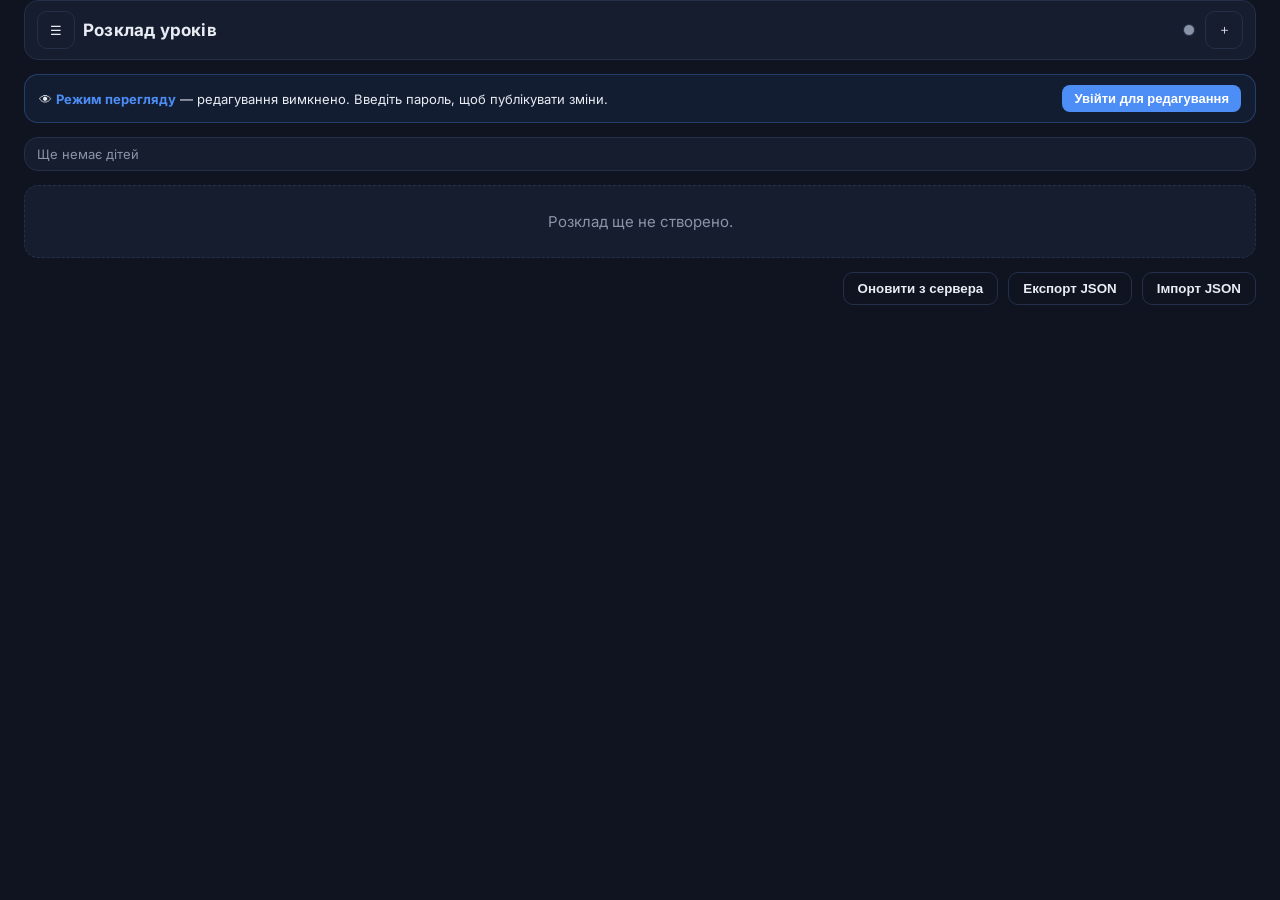
==== index.html @ 9f3f6ac2 "feat: add remote save functionality and editing mode with password protection - Updated index.html t" ====
<!DOCTYPE html>
<html lang="uk">
<head>
  <meta charset="utf-8">
  <meta name="viewport" content="width=device-width, initial-scale=1, viewport-fit=cover">
  <meta name="theme-color" content="#1f6feb">
  <title>Дитячий розклад</title>
  <link href="https://fonts.googleapis.com/css2?family=Inter:wght@400;600;700&display=swap" rel="stylesheet">
  <link rel="stylesheet" href="style.css">
</head>
<body>
  <div class="app">
    <header class="topbar">
      <div class="topbar__left">
        <button class="icon-btn" id="btn-menu" title="Меню" aria-label="Меню">☰</button>
        <h1 class="topbar__title">Розклад уроків</h1>
      </div>
      <div class="topbar__right">
        <span class="sync-indicator" id="sync-indicator" title="Стан даних"></span>
        <button class="icon-btn" id="btn-add-child" title="Додати дитину">＋</button>
      </div>
    </header>

    <nav class="child-tabs" id="child-tabs" aria-label="Діти"></nav>
    <div class="toolbar" id="toolbar"></div>
    <main class="content" id="content"></main>

    <div class="footer-actions">
      <button class="btn primary" id="btn-save-remote" hidden>💾 Зберегти на сервер</button>
      <button class="btn ghost" id="btn-reload-remote">Оновити з сервера</button>
      <button class="btn ghost" id="btn-export">Експорт JSON</button>
      <button class="btn ghost" id="btn-import">Імпорт JSON</button>
      <input type="file" id="import-file" accept=".json,application/json" hidden>
    </div>
  </div>

  <div class="scrim" id="scrim" hidden></div>
  <aside class="sidebar" id="sidebar" aria-label="Меню" hidden>
    <button class="icon-btn sidebar__close" id="btn-sidebar-close">✕</button>
    <nav class="sidebar__nav" id="sidebar-nav"></nav>
  </aside>

  <!-- Налаштування редагування -->
  <div class="modal" id="modal-settings" hidden>
    <div class="modal__card">
      <h2>Режим редагування</h2>
      <p class="muted">Введіть пароль редагування, щоб публікувати зміни на сервер. Без пароля доступний лише перегляд.</p>
      <div class="field">
        <label>Пароль редагування</label>
        <input type="password" id="set-password" placeholder="••••••••" autocomplete="off">
      </div>
      <div class="row">
        <button class="btn primary" id="btn-save-settings">Увімкнути редагування</button>
        <button class="btn ghost" id="btn-logout">Вимкнути</button>
      </div>
      <p class="status" id="settings-status"></p>
      <p class="muted small">Пароль зберігається лише у вашому браузері (localStorage) і надсилається на API лише при збереженні.</p>
    </div>
  </div>

  <!-- Додавання дитини -->
  <div class="modal" id="modal-child" hidden>
    <div class="modal__card">
      <h2 id="modal-child-title">Нова дитина</h2>
      <div class="field"><label>Ім'я</label><input type="text" id="child-name" placeholder="Наприклад: Софія"></div>
      <div class="field"><label>Клас</label><input type="text" id="child-class" placeholder="Наприклад: 5-А"></div>
      <div class="field"><label>Колір</label><input type="color" id="child-color" value="#4c8df6"></div>
      <div class="row">
        <button class="btn primary" id="btn-save-child">Зберегти</button>
        <button class="btn ghost" id="btn-cancel-child">Скасувати</button>
      </div>
    </div>
  </div>

  <!-- Редагування клітинки розкладу -->
  <div class="modal" id="modal-cell" hidden>
    <div class="modal__card">
      <h2 id="cell-title">Урок</h2>
      <div class="field">
        <label>Предмет / заняття</label>
        <input type="text" id="cell-subject" placeholder="Наприклад: Англійська мова" list="subjects-datalist" autocomplete="off">
        <datalist id="subjects-datalist"></datalist>
      </div>
      <div class="field">
        <label>Вчитель / кабінет (необов'язково)</label>
        <input type="text" id="cell-room" placeholder="Наприклад: Гриценко О.В. к. 203">
      </div>
      <div class="field">
        <label>Колір предмета (застосується до всіх уроків цього предмета)</label>
        <div class="color-palette" id="cell-palette"></div>
        <div class="custom-color-row">
          <input type="color" id="cell-color" value="#ffcf44">
          <span class="muted small">Обрати власний колір</span>
        </div>
      </div>
      <div class="row">
        <button class="btn primary" id="btn-save-cell">Зберегти</button>
        <button class="btn danger" id="btn-clear-cell">Видалити</button>
        <button class="btn ghost" id="btn-cancel-cell">Закрити</button>
      </div>
    </div>
  </div>

  <!-- Редагування дзвінків -->
  <div class="modal" id="modal-slots" hidden>
    <div class="modal__card modal__card--wide">
      <h2 id="slot-title">Розклад дзвінків</h2>
      <p class="muted">8 уроків + 2 додаткові заняття (гурток / тренування) на кожен день — усього 10 рядків.</p>
      <h3 class="slots-subtitle">Уроки 1–8</h3>
      <div class="slots-list" id="slot-lessons-list"></div>
      <h3 class="slots-subtitle">Додаткові заняття (довільний час)</h3>
      <div class="slots-list" id="slot-extras-list"></div>
      <div class="row" style="margin-top:10px">
        <button class="btn primary" id="btn-save-slots">Зберегти</button>
        <button class="btn ghost" id="btn-cancel-slots">Скасувати</button>
      </div>
    </div>
  </div>

  <!-- Редагування завдань / контрольних -->
  <div class="modal" id="modal-item" hidden>
    <div class="modal__card">
      <h2 id="item-title">Запис</h2>
      <div class="item-form">
        <input type="text" id="item-subject" placeholder="Предмет">
        <input type="text" id="item-text" placeholder="Опис (завдання / тема)">
        <div class="row">
          <input type="date" id="item-date" style="flex:1">
          <input type="text" id="item-extra" style="flex:1">
        </div>
        <span class="muted small" id="item-extra-label"></span>
        <div class="btn-row">
          <button class="btn primary" id="btn-save-item">Зберегти</button>
          <button class="btn danger" id="btn-delete-item">Видалити</button>
          <button class="btn ghost" id="btn-cancel-item">Скасувати</button>
        </div>
      </div>
    </div>
  </div>

  <!-- Підтвердження -->
  <div class="modal" id="modal-confirm" hidden>
    <div class="modal__card">
      <h2>Підтвердження</h2>
      <p class="muted" id="confirm-msg"></p>
      <div class="row">
        <button class="btn danger" id="btn-confirm-ok">ОК</button>
        <button class="btn ghost" id="btn-confirm-no">Скасувати</button>
      </div>
    </div>
  </div>

  <script src="app.js"></script>
</body>
</html>
---- style.css ----
/* ===== Family School Web – стилі ===== */
:root{
  --bg:#0f1420;--panel:#161d2e;--panel2:#1d2640;--text:#e8ecf3;--muted:#8a94a8;
  --line:#24304a;--accent:#4c8df6;--ok:#2fbf71;--warn:#e6a23c;--err:#e5484d;
  --radius:14px;--shadow:0 8px 24px rgba(0,0,0,.5);
}
[hidden]{display:none !important}

*{box-sizing:border-box}
html,body{margin:0;height:100%}
body{background:var(--bg);color:var(--text);font-family:'Inter',system-ui,sans-serif;font-size:15px;-webkit-tap-highlight-color:transparent}
.app{max-width:1280px;margin:0 auto;padding:0 12px 26px;display:flex;flex-direction:column;gap:14px}

.topbar{position:sticky;top:0;z-index:40;display:flex;align-items:center;gap:10px;background:var(--panel);border:1px solid var(--line);border-radius:var(--radius);padding:10px 12px}
.topbar__left{display:flex;align-items:center;gap:8px}
.topbar__title{font-size:17px;font-weight:700;margin:0;letter-spacing:.2px}
.topbar__right{display:flex;align-items:center;gap:10px;margin-left:auto}
.icon-btn{width:38px;height:38px;border-radius:10px;background:transparent;border:1px solid var(--line);color:var(--text);cursor:pointer;display:inline-flex;align-items:center;justify-content:center}
.icon-btn:hover{background:var(--panel2)}

.sync-indicator{width:12px;height:12px;border-radius:50%;background:var(--muted);cursor:help}
.sync-indicator.sync-ok{background:var(--ok);box-shadow:0 0 0 3px rgba(47,191,113,.25)}
.sync-indicator.sync-off{background:var(--muted)}
.sync-indicator.sync-err{background:var(--err);box-shadow:0 0 0 3px rgba(229,72,77,.25)}
.sync-indicator.sync-busy{background:var(--warn)}
.sync-indicator.sync-local{background:var(--accent);box-shadow:0 0 0 3px rgba(76,141,246,.25);animation:pulse-local 1.6s ease-in-out infinite}
.sync-indicator.sync-readonly{background:var(--muted);border:1px solid var(--line)}
@keyframes pulse-local{
  0%,100%{box-shadow:0 0 0 3px rgba(76,141,246,.25)}
  50%{box-shadow:0 0 0 6px rgba(76,141,246,.15)}
}

.child-tabs{display:flex;flex-wrap:wrap;gap:8px;background:var(--panel);border:1px solid var(--line);border-radius:var(--radius);padding:8px 12px}
.child-tab{display:inline-flex;align-items:center;gap:7px;padding:7px 12px;border-radius:20px;border:1px solid var(--line);background:transparent;color:var(--text);cursor:pointer;font-weight:600}
.child-tab.active{background:var(--panel2);border-color:var(--accent)}
.child-tab .dot{width:10px;height:10px;border-radius:50%;background:currentColor}
.child-tab .x{font-size:13px;color:var(--muted);margin-left:2px;line-height:1}
.child-tab .x:hover{color:var(--err)}

.toolbar{display:flex;flex-wrap:wrap;align-items:center;gap:8px;background:var(--panel);border:1px solid var(--line);border-radius:var(--radius);padding:8px 12px}
.tool-btn{border:1px solid var(--line);background:transparent;color:var(--accent);border-radius:10px;padding:6px 10px;cursor:pointer;font-size:13px}
.tool-btn:disabled{opacity:.4;cursor:not-allowed}

/* Банер режиму «тільки перегляд» */
.readonly-banner{display:flex;align-items:center;justify-content:space-between;gap:10px;background:rgba(76,141,246,.08);border:1px solid rgba(76,141,246,.3);border-radius:var(--radius);padding:10px 14px;font-size:13px;color:var(--text)}
.readonly-banner .ro-text{flex:1}
.readonly-banner .ro-text b{color:var(--accent)}
.readonly-banner button{background:var(--accent);color:#fff;border:none;border-radius:8px;padding:6px 12px;cursor:pointer;font-weight:600;font-size:13px}

.sched-table-wrapper{overflow-x:auto;background:var(--panel);border:1px solid var(--line);border-radius:var(--radius);padding:10px}
.sched-table{width:100%;min-width:860px;border-collapse:separate;border-spacing:5px}
.sched-table th{background:var(--panel2);border:1px solid var(--line);border-radius:8px;padding:8px 6px;text-align:center;font-size:12px;font-weight:700;color:var(--text);letter-spacing:.3px}
.sched-table th.time-col-header{width:110px;text-align:center;color:var(--muted);text-transform:uppercase;font-size:11px}
.sched-table td{vertical-align:stretch;padding:0}
.sched-table td.time-cell{background:var(--panel2);border:1px solid var(--line);border-radius:8px;padding:8px;text-align:center;font-size:12px;color:var(--text);font-weight:600;line-height:1.3;white-space:nowrap}
.sched-table td.time-cell .slot-num{font-weight:700;margin-right:4px}
.sched-table td.time-cell .slot-hours{color:var(--muted);font-size:11px;display:block}

.lesson-card{display:flex;flex-direction:column;justify-content:center;min-height:56px;height:100%;width:100%;padding:7px 10px;border-radius:8px;border:1px solid rgba(0,0,0,0.15);cursor:grab;user-select:none;text-align:left;position:relative;transition:transform .12s ease,box-shadow .12s ease,opacity .15s ease}
.lesson-card:hover{filter:brightness(1.06);box-shadow:0 3px 10px rgba(0,0,0,0.25)}
.lesson-card:active{cursor:grabbing}
.lesson-card.dragging{opacity:0.35;cursor:grabbing;transform:scale(0.97)}
.lesson-card.readonly{cursor:default}
.lesson-subject{font-size:13px;font-weight:700;line-height:1.2;color:#111;margin-bottom:2px;overflow:hidden;text-overflow:ellipsis;display:-webkit-box;-webkit-line-clamp:2;-webkit-box-orient:vertical}
.lesson-room{font-size:11px;font-weight:600;line-height:1.15;color:#222;opacity:.85;overflow:hidden;text-overflow:ellipsis;white-space:nowrap}

.lesson-empty{display:flex;align-items:center;justify-content:center;min-height:56px;height:100%;width:100%;border-radius:8px;border:1px dashed var(--line);background:transparent;color:var(--muted);cursor:pointer;font-size:11px;font-weight:700;text-transform:uppercase;letter-spacing:.3px;transition:background .15s ease,border-color .15s ease}
.lesson-empty:hover{background:var(--panel2);border-color:var(--accent);color:var(--text)}
.lesson-empty.readonly{cursor:default;opacity:.5}
.lesson-empty.readonly:hover{background:transparent;border-color:var(--line);color:var(--muted)}

.cell-slot{height:100%;min-height:56px;border-radius:8px;position:relative}
.cell-slot.drag-over{outline:2px dashed var(--accent);outline-offset:-2px;background:rgba(76,141,246,0.15);border-radius:8px}

.color-palette{display:flex;flex-wrap:wrap;gap:8px;margin-bottom:8px}
.color-swatch{width:28px;height:28px;border-radius:7px;border:2px solid transparent;cursor:pointer;transition:transform .12s ease}
.color-swatch:hover{transform:scale(1.15)}
.color-swatch.active{border-color:#fff;box-shadow:0 0 0 2px var(--accent)}
.custom-color-row{display:flex;align-items:center;gap:8px}
.custom-color-row input[type="color"]{width:36px;height:30px;padding:0;border:1px solid var(--line);border-radius:6px;background:none;cursor:pointer}

.card{background:var(--panel);border:1px solid var(--line);border-radius:var(--radius);padding:14px}
.card h3{margin:0 0 10px;font-size:14px;color:var(--muted);text-transform:uppercase;letter-spacing:.4px}
.item-form{display:flex;flex-direction:column;gap:8px}
.item-form input{border:1px solid var(--line);background:var(--panel2);color:var(--text);border-radius:9px;padding:8px 10px;font-size:15px}
.item-form input::placeholder{color:var(--muted)}

.btn{border:1px solid var(--line);background:var(--panel2);color:var(--text);border-radius:10px;padding:8px 14px;cursor:pointer;font-weight:600}
.btn:disabled{opacity:.5;cursor:not-allowed}
.btn.primary{background:var(--accent);color:#fff;border-color:transparent}
.btn.primary.pending{background:var(--warn);animation:pulse-btn 1.4s ease-in-out infinite}
@keyframes pulse-btn{
  0%,100%{filter:brightness(1)}
  50%{filter:brightness(1.15)}
}
.btn.danger{background:transparent;color:var(--err);border-color:var(--err)}
.btn.ghost{background:transparent;color:var(--text)}
.row{display:flex;gap:10px;flex-wrap:wrap}
.btn-row{display:flex;gap:10px;flex-wrap:wrap;margin-top:6px}
.field{display:flex;flex-direction:column;gap:5px;margin-bottom:10px}
.field label{font-size:12px;color:var(--muted)}
.field input{border:1px solid var(--line);background:var(--panel2);color:var(--text);border-radius:9px;padding:9px 11px;font-size:15px}
.muted{color:var(--muted);font-size:13px}
.small{font-size:11px}
.status{font-size:13px;margin-top:8px}
.status.ok{color:var(--ok)}
.status.err{color:var(--err)}
h2{font-size:18px;margin:0 0 12px;font-weight:700}

.footer-actions{display:flex;gap:10px;justify-content:flex-end;flex-wrap:wrap}

.scrim{position:fixed;inset:0;background:rgba(0,0,0,.45);z-index:50}
.sidebar{position:fixed;top:0;left:0;bottom:0;width:280px;max-width:85%;background:var(--panel);z-index:60;transform:translateX(-100%);transition:transform .22s ease;overflow:auto}
.sidebar.open{transform:none}
.sidebar__close{position:absolute;top:12px;right:12px}
.sidebar__nav{display:flex;flex-direction:column;gap:4px;padding:60px 14px 22px}
.side-link{padding:11px 14px;border-radius:10px;border:1px solid var(--line);background:transparent;color:var(--text);cursor:pointer;text-align:left;font-size:15px}
.side-link:hover{background:var(--panel2)}

.modal{position:fixed;inset:0;background:rgba(0,0,0,.55);z-index:70;display:flex;align-items:center;justify-content:center;padding:16px}
.modal__card{width:min(480px,92vw);background:var(--panel);border:1px solid var(--line);border-radius:var(--radius);box-shadow:var(--shadow);padding:18px;max-height:90vh;overflow:auto}
.modal__card--wide{width:min(580px,96vw)}
.modal__card code{background:var(--panel2);border:1px solid var(--line);border-radius:5px;padding:1px 6px;font-size:13px;font-family:ui-monospace,SFMono-Regular,Menlo,monospace}

.empty{background:var(--panel);border:1px dashed var(--line);border-radius:var(--radius);padding:26px;color:var(--muted);text-align:center}

.list{display:flex;flex-direction:column;gap:8px}
.list-item{display:flex;align-items:center;gap:10px;background:var(--panel2);border:1px solid var(--line);border-radius:10px;padding:9px 12px}
.list-item .bar{width:4px;align-self:stretch;background:currentColor;border-radius:2px}
.list-item .txt{flex:1}
.list-item .meta{color:var(--muted);font-size:12px}
.add-btn{width:100%;padding:9px;border:1px dashed var(--line);background:transparent;color:var(--accent);border-radius:10px;cursor:pointer;margin-top:6px}

.slots-subtitle{font-size:13px;text-transform:uppercase;letter-spacing:.4px;color:var(--muted);margin:14px 0 8px}
.slots-list{display:flex;flex-direction:column;gap:6px;margin-bottom:12px}
.slot-row{display:flex;align-items:center;gap:8px;background:var(--panel2);border:1px solid var(--line);border-radius:8px;padding:6px 10px}
.slot-row.extra{border-color:rgba(230,162,60,0.35);background:rgba(230,162,60,0.06)}
.slot-row-num{font-weight:700;font-size:12px;color:var(--muted);width:24px;text-align:center}
.slot-row.extra .slot-row-num{color:var(--warn)}
.slot-row input[type="time"]{background:var(--panel);border:1px solid var(--line);color:var(--text);border-radius:6px;padding:5px 8px;font-size:13px;font-family:inherit}
.slot-row input[type="text"].slot-label{flex:1;background:var(--panel);border:1px solid var(--line);color:var(--text);border-radius:6px;padding:5px 8px;font-size:13px;font-family:inherit;min-width:110px}
.slot-dash{color:var(--muted);font-weight:600}

.sched-table tr.extra-row td{padding-top:2px}
.sched-table tr.extra-row .time-cell{background:rgba(230,162,60,0.08);border-color:rgba(230,162,60,0.25)}
.sched-table tr.extra-row .time-cell .slot-num{color:var(--warn)}
.sched-table tr.extra-row .time-cell .slot-kind{display:block;font-size:10px;text-transform:uppercase;letter-spacing:.3px;color:var(--warn);font-weight:700;margin:1px 0}
.sched-table td.time-cell .slot-kind{display:block;font-size:10px;text-transform:uppercase;letter-spacing:.3px;color:var(--muted);font-weight:600;margin:1px 0}
.sched-table tr.extra-row .lesson-empty.extra-add{border-color:rgba(230,162,60,0.3);color:rgba(230,162,60,0.85);background:rgba(230,162,60,0.03)}
.sched-table tr.extra-row .lesson-empty.extra-add:hover{background:rgba(230,162,60,0.12);border-color:var(--warn);color:#fff}
.sched-table tr.extra-row .lesson-card.extra-card{border:1.5px solid rgba(230,162,60,0.5);box-shadow:0 3px 8px rgba(230,162,60,0.15)}

/* Тост про статус збереження */
.toast{position:fixed;bottom:16px;left:50%;transform:translateX(-50%);background:var(--panel);border:1px solid var(--line);border-radius:12px;padding:10px 16px;box-shadow:var(--shadow);z-index:80;font-size:14px;display:flex;align-items:center;gap:10px;max-width:90vw}
.toast.toast-ok{border-color:var(--ok);color:var(--ok)}
.toast.toast-err{border-color:var(--err);color:var(--err)}
.toast.toast-info{border-color:var(--accent);color:var(--text)}

@media (min-width:860px){
  .app{padding:0 24px 30px}
}
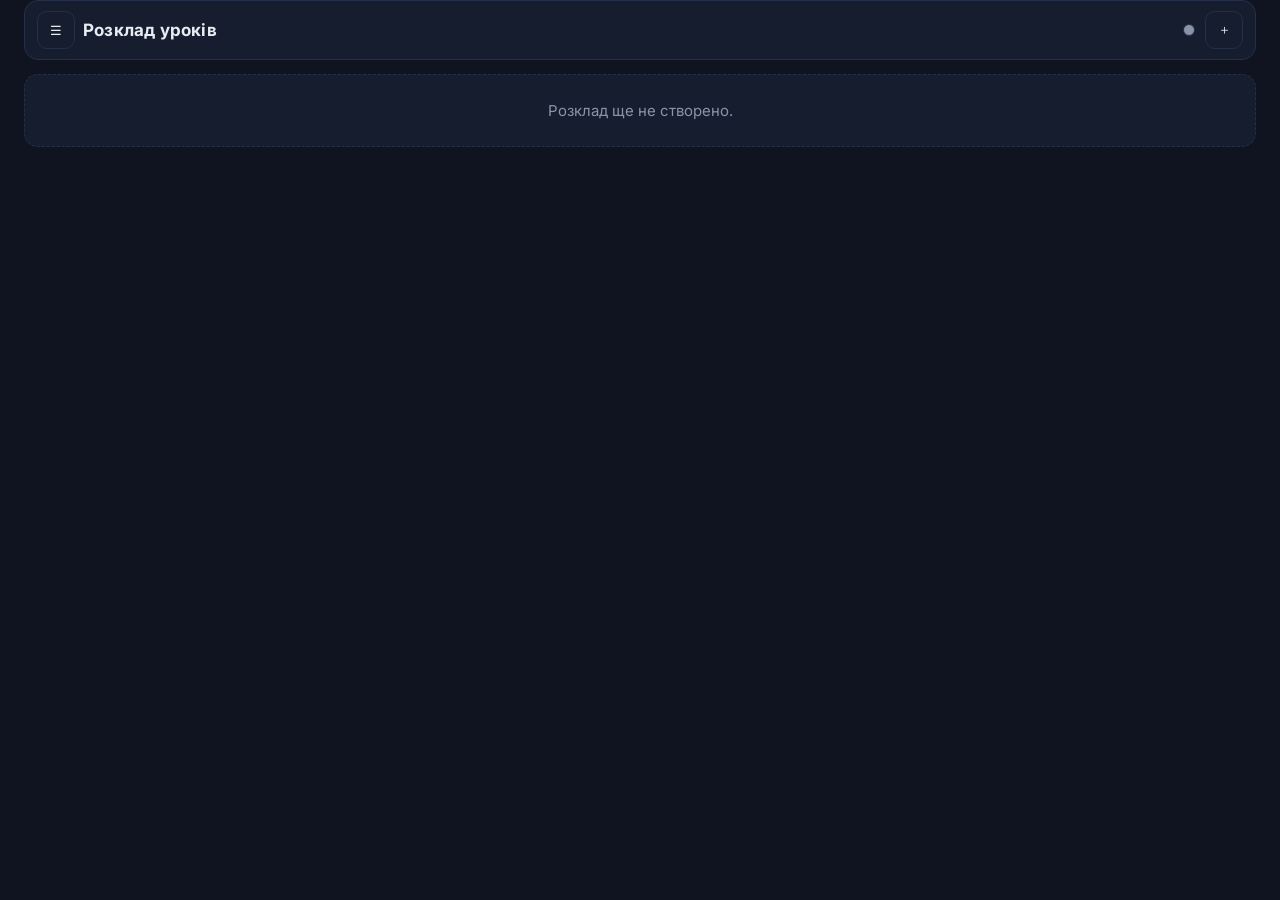
==== commit de22417c: "feat: refactor topbar layout and remove unused elements for improved UI" ====
--- a/index.html
+++ b/index.html
@@ -15,21 +15,19 @@
         <button class="icon-btn" id="btn-menu" title="Меню" aria-label="Меню">☰</button>
         <h1 class="topbar__title">Розклад уроків</h1>
       </div>
+      <nav class="topbar__children" id="topbar-children" aria-label="Діти"></nav>
+      <div class="topbar__tools" id="topbar-tools"></div>
       <div class="topbar__right">
         <span class="sync-indicator" id="sync-indicator" title="Стан даних"></span>
         <button class="icon-btn" id="btn-add-child" title="Додати дитину">＋</button>
       </div>
     </header>
 
-    <nav class="child-tabs" id="child-tabs" aria-label="Діти"></nav>
-    <div class="toolbar" id="toolbar"></div>
     <main class="content" id="content"></main>
 
     <div class="footer-actions">
       <button class="btn primary" id="btn-save-remote" hidden>💾 Зберегти на сервер</button>
-      <button class="btn ghost" id="btn-reload-remote">Оновити з сервера</button>
-      <button class="btn ghost" id="btn-export">Експорт JSON</button>
-      <button class="btn ghost" id="btn-import">Імпорт JSON</button>
+      <button class="btn ghost" id="btn-logout-footer" hidden>🔒 Вийти з режиму редагування</button>
       <input type="file" id="import-file" accept=".json,application/json" hidden>
     </div>
   </div>
@@ -76,15 +74,34 @@
   <div class="modal" id="modal-cell" hidden>
     <div class="modal__card">
       <h2 id="cell-title">Урок</h2>
+
       <div class="field">
         <label>Предмет / заняття</label>
-        <input type="text" id="cell-subject" placeholder="Наприклад: Англійська мова" list="subjects-datalist" autocomplete="off">
+        <input type="text" id="cell-subject" placeholder="Наприклад: Математика" list="subjects-datalist" autocomplete="off">
         <datalist id="subjects-datalist"></datalist>
       </div>
+
       <div class="field">
-        <label>Вчитель / кабінет (необов'язково)</label>
-        <input type="text" id="cell-room" placeholder="Наприклад: Гриценко О.В. к. 203">
+        <label id="cell-teacher-label">Вчитель (необов'язково)</label>
+        <input type="text" id="cell-teacher" placeholder="Наприклад: Гриценко О.В.">
       </div>
+
+      <div class="field">
+        <label>Кабінет / аудиторія (необов'язково)</label>
+        <input type="text" id="cell-room" placeholder="Наприклад: 203, А12, спортзал" maxlength="10">
+        <span class="muted small">Показується маленьким бейджем у куті картки. Порожнє поле — бейджа немає.</span>
+      </div>
+
+      <!-- Блок для гуртків: час початку і кінця -->
+      <div class="field" id="cell-time-field" hidden>
+        <label>Час заняття</label>
+        <div class="row" style="align-items:center">
+          <input type="time" id="cell-start" value="16:00">
+          <span class="muted">–</span>
+          <input type="time" id="cell-end" value="17:00">
+        </div>
+      </div>
+
       <div class="field">
         <label>Колір предмета (застосується до всіх уроків цього предмета)</label>
         <div class="color-palette" id="cell-palette"></div>
@@ -93,23 +110,24 @@
           <span class="muted small">Обрати власний колір</span>
         </div>
       </div>
+
       <div class="row">
         <button class="btn primary" id="btn-save-cell">Зберегти</button>
+        <button class="btn ghost" id="btn-copy-cell" title="Скопіювати цю картку (Ctrl+C)">📋 Копіювати</button>
+        <button class="btn ghost" id="btn-paste-cell" title="Вставити з буфера (Ctrl+V)" hidden>📌 Вставити</button>
         <button class="btn danger" id="btn-clear-cell">Видалити</button>
         <button class="btn ghost" id="btn-cancel-cell">Закрити</button>
       </div>
     </div>
   </div>
 
-  <!-- Редагування дзвінків -->
+  <!-- Редагування дзвінків (тільки уроки 1–8) -->
   <div class="modal" id="modal-slots" hidden>
     <div class="modal__card modal__card--wide">
       <h2 id="slot-title">Розклад дзвінків</h2>
-      <p class="muted">8 уроків + 2 додаткові заняття (гурток / тренування) на кожен день — усього 10 рядків.</p>
+      <p class="muted">Час 8 уроків (Пн–Пт). Час гуртків задається окремо для кожного заняття.</p>
       <h3 class="slots-subtitle">Уроки 1–8</h3>
       <div class="slots-list" id="slot-lessons-list"></div>
-      <h3 class="slots-subtitle">Додаткові заняття (довільний час)</h3>
-      <div class="slots-list" id="slot-extras-list"></div>
       <div class="row" style="margin-top:10px">
         <button class="btn primary" id="btn-save-slots">Зберегти</button>
         <button class="btn ghost" id="btn-cancel-slots">Скасувати</button>
--- a/style.css
+++ b/style.css
@@ -15,6 +15,11 @@
 .topbar__left{display:flex;align-items:center;gap:8px}
 .topbar__title{font-size:17px;font-weight:700;margin:0;letter-spacing:.2px}
 .topbar__right{display:flex;align-items:center;gap:10px;margin-left:auto}
+.topbar__children{display:flex;flex-wrap:wrap;align-items:center;gap:6px;flex:0 1 auto;min-width:0}
+.topbar__tools{display:flex;flex-wrap:wrap;align-items:center;gap:6px;flex:0 1 auto}
+.topbar__children:empty,.topbar__tools:empty{display:none}
+.topbar__children .child-tab{padding:5px 10px;font-size:13px}
+.topbar__tools .tool-btn{padding:5px 10px;font-size:12px}
 .icon-btn{width:38px;height:38px;border-radius:10px;background:transparent;border:1px solid var(--line);color:var(--text);cursor:pointer;display:inline-flex;align-items:center;justify-content:center}
 .icon-btn:hover{background:var(--panel2)}
 
@@ -30,44 +35,52 @@
   50%{box-shadow:0 0 0 6px rgba(76,141,246,.15)}
 }
 
-.child-tabs{display:flex;flex-wrap:wrap;gap:8px;background:var(--panel);border:1px solid var(--line);border-radius:var(--radius);padding:8px 12px}
+.child-tabs{display:flex;flex-wrap:wrap;gap:8px}
 .child-tab{display:inline-flex;align-items:center;gap:7px;padding:7px 12px;border-radius:20px;border:1px solid var(--line);background:transparent;color:var(--text);cursor:pointer;font-weight:600}
 .child-tab.active{background:var(--panel2);border-color:var(--accent)}
 .child-tab .dot{width:10px;height:10px;border-radius:50%;background:currentColor}
 .child-tab .x{font-size:13px;color:var(--muted);margin-left:2px;line-height:1}
 .child-tab .x:hover{color:var(--err)}
 
-.toolbar{display:flex;flex-wrap:wrap;align-items:center;gap:8px;background:var(--panel);border:1px solid var(--line);border-radius:var(--radius);padding:8px 12px}
+.toolbar{display:none}
 .tool-btn{border:1px solid var(--line);background:transparent;color:var(--accent);border-radius:10px;padding:6px 10px;cursor:pointer;font-size:13px}
 .tool-btn:disabled{opacity:.4;cursor:not-allowed}
 
-/* Банер режиму «тільки перегляд» */
-.readonly-banner{display:flex;align-items:center;justify-content:space-between;gap:10px;background:rgba(76,141,246,.08);border:1px solid rgba(76,141,246,.3);border-radius:var(--radius);padding:10px 14px;font-size:13px;color:var(--text)}
-.readonly-banner .ro-text{flex:1}
-.readonly-banner .ro-text b{color:var(--accent)}
-.readonly-banner button{background:var(--accent);color:#fff;border:none;border-radius:8px;padding:6px 12px;cursor:pointer;font-weight:600;font-size:13px}
+.readonly-banner{display:none}
 
 .sched-table-wrapper{overflow-x:auto;background:var(--panel);border:1px solid var(--line);border-radius:var(--radius);padding:10px}
 .sched-table{width:100%;min-width:860px;border-collapse:separate;border-spacing:5px}
 .sched-table th{background:var(--panel2);border:1px solid var(--line);border-radius:8px;padding:8px 6px;text-align:center;font-size:12px;font-weight:700;color:var(--text);letter-spacing:.3px}
 .sched-table th.time-col-header{width:110px;text-align:center;color:var(--muted);text-transform:uppercase;font-size:11px}
+.sched-table th.weekend-th{color:var(--warn);opacity:.85}
 .sched-table td{vertical-align:stretch;padding:0}
 .sched-table td.time-cell{background:var(--panel2);border:1px solid var(--line);border-radius:8px;padding:8px;text-align:center;font-size:12px;color:var(--text);font-weight:600;line-height:1.3;white-space:nowrap}
 .sched-table td.time-cell .slot-num{font-weight:700;margin-right:4px}
 .sched-table td.time-cell .slot-hours{color:var(--muted);font-size:11px;display:block}
 
+/* ===== Lesson card ===== */
 .lesson-card{display:flex;flex-direction:column;justify-content:center;min-height:56px;height:100%;width:100%;padding:7px 10px;border-radius:8px;border:1px solid rgba(0,0,0,0.15);cursor:grab;user-select:none;text-align:left;position:relative;transition:transform .12s ease,box-shadow .12s ease,opacity .15s ease}
 .lesson-card:hover{filter:brightness(1.06);box-shadow:0 3px 10px rgba(0,0,0,0.25)}
 .lesson-card:active{cursor:grabbing}
 .lesson-card.dragging{opacity:0.35;cursor:grabbing;transform:scale(0.97)}
 .lesson-card.readonly{cursor:default}
-.lesson-subject{font-size:13px;font-weight:700;line-height:1.2;color:#111;margin-bottom:2px;overflow:hidden;text-overflow:ellipsis;display:-webkit-box;-webkit-line-clamp:2;-webkit-box-orient:vertical}
-.lesson-room{font-size:11px;font-weight:600;line-height:1.15;color:#222;opacity:.85;overflow:hidden;text-overflow:ellipsis;white-space:nowrap}
-
+.lesson-subject{font-size:13px;font-weight:700;line-height:1.2;color:#111;margin-bottom:2px;overflow:hidden;text-overflow:ellipsis;display:-webkit-box;-webkit-line-clamp:2;-webkit-box-orient:vertical;padding-right:34px}
+.lesson-teacher{font-size:11px;font-weight:600;line-height:1.15;color:#222;opacity:.85;overflow:hidden;text-overflow:ellipsis;white-space:nowrap;padding-right:34px}
+
+/* Кабінет-бейдж у правому верхньому куті */
+.room-badge{position:absolute;top:4px;right:4px;min-width:22px;height:22px;padding:0 7px;border-radius:11px;background:rgba(0,0,0,0.55);color:#fff;font-size:11px;font-weight:700;letter-spacing:.2px;display:inline-flex;align-items:center;justify-content:center;line-height:1;box-shadow:0 1px 3px rgba(0,0,0,0.3);pointer-events:none;max-width:70%;overflow:hidden;text-overflow:ellipsis;white-space:nowrap}
+
+/* Час на картці гуртка (тонкий рядок зверху) */
+.time-badge{font-size:10px;font-weight:700;color:#111;opacity:.7;line-height:1;margin-bottom:3px;letter-spacing:.3px;text-transform:none;padding-right:34px}
+
+/* Пусті клітинки */
 .lesson-empty{display:flex;align-items:center;justify-content:center;min-height:56px;height:100%;width:100%;border-radius:8px;border:1px dashed var(--line);background:transparent;color:var(--muted);cursor:pointer;font-size:11px;font-weight:700;text-transform:uppercase;letter-spacing:.3px;transition:background .15s ease,border-color .15s ease}
 .lesson-empty:hover{background:var(--panel2);border-color:var(--accent);color:var(--text)}
 .lesson-empty.readonly{cursor:default;opacity:.5}
 .lesson-empty.readonly:hover{background:transparent;border-color:var(--line);color:var(--muted)}
+
+/* Заблоковані клітинки (уроки у Сб/Нд) */
+.cell-blocked{display:flex;align-items:center;justify-content:center;min-height:56px;height:100%;width:100%;border-radius:8px;background:rgba(255,255,255,0.02);border:1px solid rgba(255,255,255,0.04);color:var(--muted);font-size:18px;opacity:.35;cursor:not-allowed;user-select:none}
 
 .cell-slot{height:100%;min-height:56px;border-radius:8px;position:relative}
 .cell-slot.drag-over{outline:2px dashed var(--accent);outline-offset:-2px;background:rgba(76,141,246,0.15);border-radius:8px}
@@ -100,6 +113,7 @@
 .field{display:flex;flex-direction:column;gap:5px;margin-bottom:10px}
 .field label{font-size:12px;color:var(--muted)}
 .field input{border:1px solid var(--line);background:var(--panel2);color:var(--text);border-radius:9px;padding:9px 11px;font-size:15px}
+.field input[type="time"]{max-width:130px}
 .muted{color:var(--muted);font-size:13px}
 .small{font-size:11px}
 .status{font-size:13px;margin-top:8px}
@@ -134,16 +148,14 @@
 .slots-subtitle{font-size:13px;text-transform:uppercase;letter-spacing:.4px;color:var(--muted);margin:14px 0 8px}
 .slots-list{display:flex;flex-direction:column;gap:6px;margin-bottom:12px}
 .slot-row{display:flex;align-items:center;gap:8px;background:var(--panel2);border:1px solid var(--line);border-radius:8px;padding:6px 10px}
-.slot-row.extra{border-color:rgba(230,162,60,0.35);background:rgba(230,162,60,0.06)}
 .slot-row-num{font-weight:700;font-size:12px;color:var(--muted);width:24px;text-align:center}
-.slot-row.extra .slot-row-num{color:var(--warn)}
 .slot-row input[type="time"]{background:var(--panel);border:1px solid var(--line);color:var(--text);border-radius:6px;padding:5px 8px;font-size:13px;font-family:inherit}
-.slot-row input[type="text"].slot-label{flex:1;background:var(--panel);border:1px solid var(--line);color:var(--text);border-radius:6px;padding:5px 8px;font-size:13px;font-family:inherit;min-width:110px}
 .slot-dash{color:var(--muted);font-weight:600}
 
+/* ===== Гуртки (рядки 8-9) ===== */
 .sched-table tr.extra-row td{padding-top:2px}
 .sched-table tr.extra-row .time-cell{background:rgba(230,162,60,0.08);border-color:rgba(230,162,60,0.25)}
-.sched-table tr.extra-row .time-cell .slot-num{color:var(--warn)}
+.sched-table tr.extra-row .time-cell .slot-num{color:var(--warn);font-size:14px}
 .sched-table tr.extra-row .time-cell .slot-kind{display:block;font-size:10px;text-transform:uppercase;letter-spacing:.3px;color:var(--warn);font-weight:700;margin:1px 0}
 .sched-table td.time-cell .slot-kind{display:block;font-size:10px;text-transform:uppercase;letter-spacing:.3px;color:var(--muted);font-weight:600;margin:1px 0}
 .sched-table tr.extra-row .lesson-empty.extra-add{border-color:rgba(230,162,60,0.3);color:rgba(230,162,60,0.85);background:rgba(230,162,60,0.03)}
@@ -158,4 +170,85 @@
 
 @media (min-width:860px){
   .app{padding:0 24px 30px}
-}+}
+
+/* ===== Копіювання карток ===== */
+
+/* Картка, що зараз у буфері (marching ants) */
+.lesson-card.in-clipboard{
+  outline:2px dashed #fff;
+  outline-offset:-4px;
+  animation:marching-ants 0.8s linear infinite;
+  position:relative;
+}
+.lesson-card.in-clipboard::after{
+  content:"📋";
+  position:absolute;
+  bottom:2px;
+  right:4px;
+  font-size:11px;
+  opacity:.7;
+  pointer-events:none;
+}
+@keyframes marching-ants{
+  0%{outline-color:rgba(255,255,255,0.9)}
+  50%{outline-color:rgba(255,255,255,0.35)}
+  100%{outline-color:rgba(255,255,255,0.9)}
+}
+
+/* Індикатор "готово вставити" — коли є копія в буфері,
+   порожні клітинки трохи підсвічуються */
+.has-clipboard .lesson-empty:not(.readonly){
+  border-color:rgba(76,141,246,0.4);
+  color:rgba(76,141,246,0.7);
+}
+.has-clipboard .lesson-empty:not(.readonly):hover{
+  border-color:var(--accent);
+  color:var(--accent);
+  background:rgba(76,141,246,0.08);
+}
+
+/* Курсор при Ctrl+drag (браузер сам малює "+", але додамо стан) */
+.lesson-card.copy-drag{
+  opacity:0.55;
+  transform:scale(0.98);
+}
+
+/* Кнопка "Вставити" у модалці — акцентніше, коли є що вставляти */
+#btn-paste-cell:not([hidden]){
+  color:var(--accent);
+  border-color:rgba(76,141,246,0.4);
+}
+#btn-paste-cell:not([hidden]):hover{
+  background:rgba(76,141,246,0.1);
+}
+
+/* Плашка-підказка про буфер (внизу екрана) */
+.clipboard-hint{
+  position:fixed;
+  bottom:16px;
+  right:16px;
+  background:var(--panel);
+  border:1px solid var(--accent);
+  border-radius:10px;
+  padding:8px 12px;
+  font-size:12px;
+  color:var(--text);
+  box-shadow:var(--shadow);
+  z-index:60;
+  display:flex;
+  align-items:center;
+  gap:8px;
+  max-width:90vw;
+}
+.clipboard-hint b{color:var(--accent);font-weight:700}
+.clipboard-hint .cb-clear{
+  background:transparent;
+  border:none;
+  color:var(--muted);
+  cursor:pointer;
+  font-size:14px;
+  padding:0 2px;
+  line-height:1;
+}
+.clipboard-hint .cb-clear:hover{color:var(--err)}
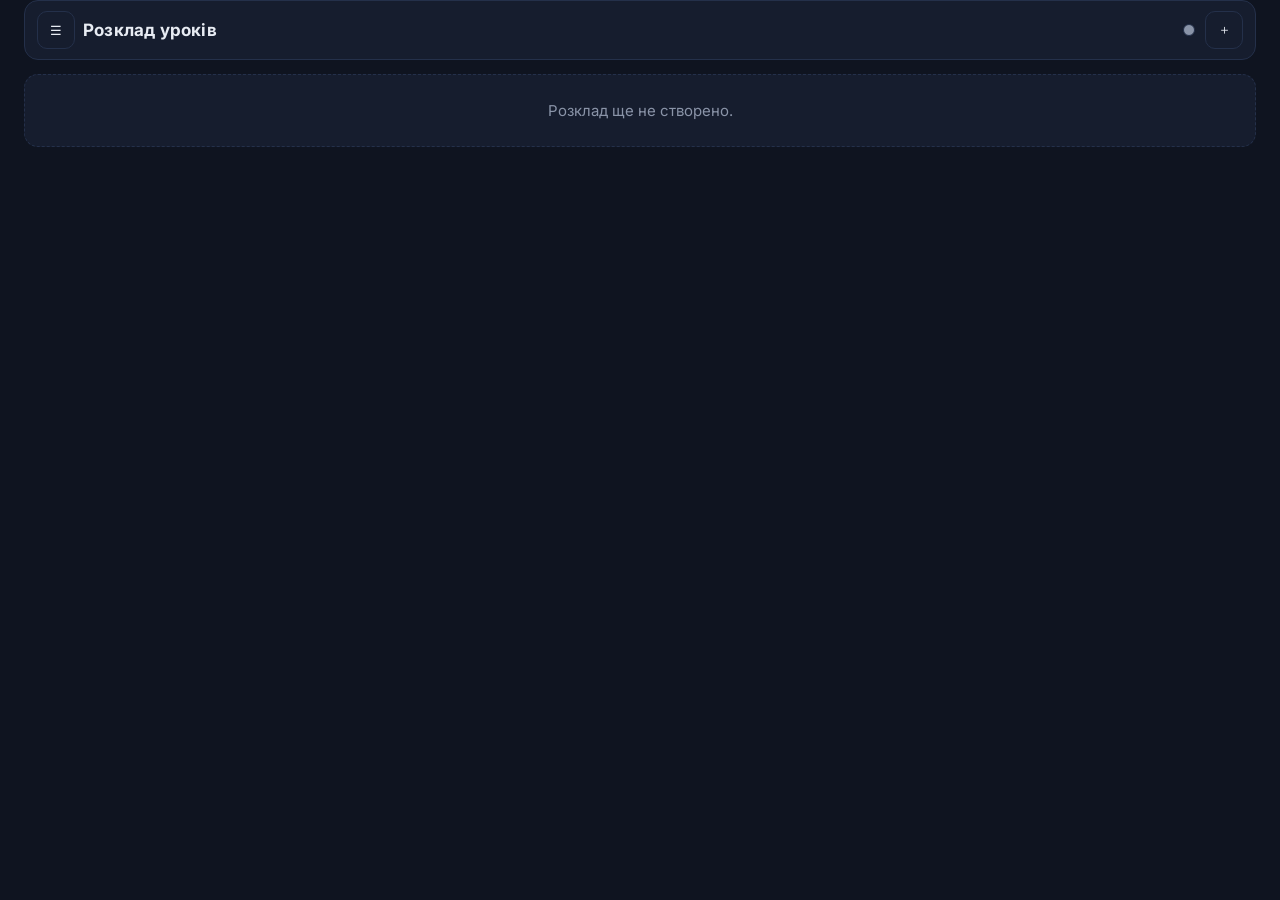
==== commit 004102a2: "feat: implement PWA support with service worker, caching strategies, and app icons" ====
--- a/index.html
+++ b/index.html
@@ -2,9 +2,31 @@
 <html lang="uk">
 <head>
   <meta charset="utf-8">
-  <meta name="viewport" content="width=device-width, initial-scale=1, viewport-fit=cover">
+  <meta name="viewport" content="width=device-width, initial-scale=1, viewport-fit=cover, user-scalable=yes">
   <meta name="theme-color" content="#1f6feb">
+  <meta name="color-scheme" content="dark">
+  <meta name="description" content="Шкільний розклад, домашні завдання та контрольні для дітей">
+
   <title>Дитячий розклад</title>
+
+  <!-- PWA manifest -->
+  <link rel="manifest" href="manifest.json">
+
+  <!-- Favicon -->
+  <link rel="icon" type="image/png" href="icons/favicon.png">
+  <link rel="icon" type="image/png" sizes="192x192" href="icons/icon-192.png">
+
+  <!-- iOS / Safari підтримка «Add to Home Screen» -->
+  <link rel="apple-touch-icon" href="icons/apple-touch-icon.png">
+  <meta name="apple-mobile-web-app-capable" content="yes">
+  <meta name="apple-mobile-web-app-status-bar-style" content="black-translucent">
+  <meta name="apple-mobile-web-app-title" content="Розклад">
+
+  <!-- Windows tiles -->
+  <meta name="msapplication-TileColor" content="#1f6feb">
+  <meta name="msapplication-TileImage" content="icons/icon-192.png">
+
+  <!-- Шрифт (лишається як був) -->
   <link href="https://fonts.googleapis.com/css2?family=Inter:wght@400;600;700&display=swap" rel="stylesheet">
   <link rel="stylesheet" href="style.css">
 </head>
--- a/style.css
+++ b/style.css
@@ -3,15 +3,19 @@
   --bg:#0f1420;--panel:#161d2e;--panel2:#1d2640;--text:#e8ecf3;--muted:#8a94a8;
   --line:#24304a;--accent:#4c8df6;--ok:#2fbf71;--warn:#e6a23c;--err:#e5484d;
   --radius:14px;--shadow:0 8px 24px rgba(0,0,0,.5);
+  --safe-top:env(safe-area-inset-top,0px);
+  --safe-bottom:env(safe-area-inset-bottom,0px);
+  --safe-left:env(safe-area-inset-left,0px);
+  --safe-right:env(safe-area-inset-right,0px);
 }
 [hidden]{display:none !important}
 
 *{box-sizing:border-box}
 html,body{margin:0;height:100%}
 body{background:var(--bg);color:var(--text);font-family:'Inter',system-ui,sans-serif;font-size:15px;-webkit-tap-highlight-color:transparent}
-.app{max-width:1280px;margin:0 auto;padding:0 12px 26px;display:flex;flex-direction:column;gap:14px}
-
-.topbar{position:sticky;top:0;z-index:40;display:flex;align-items:center;gap:10px;background:var(--panel);border:1px solid var(--line);border-radius:var(--radius);padding:10px 12px}
+.app{max-width:1280px;margin:0 auto;padding:0 max(12px,var(--safe-right)) calc(26px + var(--safe-bottom)) max(12px,var(--safe-left));display:flex;flex-direction:column;gap:14px}
+
+.topbar{position:sticky;top:var(--safe-top);z-index:40;display:flex;align-items:center;flex-wrap:wrap;gap:10px;background:var(--panel);border:1px solid var(--line);border-radius:var(--radius);padding:10px 12px;margin-top:var(--safe-top)}
 .topbar__left{display:flex;align-items:center;gap:8px}
 .topbar__title{font-size:17px;font-weight:700;margin:0;letter-spacing:.2px}
 .topbar__right{display:flex;align-items:center;gap:10px;margin-left:auto}
@@ -95,7 +99,7 @@
 .card{background:var(--panel);border:1px solid var(--line);border-radius:var(--radius);padding:14px}
 .card h3{margin:0 0 10px;font-size:14px;color:var(--muted);text-transform:uppercase;letter-spacing:.4px}
 .item-form{display:flex;flex-direction:column;gap:8px}
-.item-form input{border:1px solid var(--line);background:var(--panel2);color:var(--text);border-radius:9px;padding:8px 10px;font-size:15px}
+.item-form input{border:1px solid var(--line);background:var(--panel2);color:var(--text);border-radius:9px;padding:8px 10px;font-size:16px}
 .item-form input::placeholder{color:var(--muted)}
 
 .btn{border:1px solid var(--line);background:var(--panel2);color:var(--text);border-radius:10px;padding:8px 14px;cursor:pointer;font-weight:600}
@@ -112,7 +116,7 @@
 .btn-row{display:flex;gap:10px;flex-wrap:wrap;margin-top:6px}
 .field{display:flex;flex-direction:column;gap:5px;margin-bottom:10px}
 .field label{font-size:12px;color:var(--muted)}
-.field input{border:1px solid var(--line);background:var(--panel2);color:var(--text);border-radius:9px;padding:9px 11px;font-size:15px}
+.field input{border:1px solid var(--line);background:var(--panel2);color:var(--text);border-radius:9px;padding:9px 11px;font-size:16px}
 .field input[type="time"]{max-width:130px}
 .muted{color:var(--muted);font-size:13px}
 .small{font-size:11px}
@@ -124,14 +128,14 @@
 .footer-actions{display:flex;gap:10px;justify-content:flex-end;flex-wrap:wrap}
 
 .scrim{position:fixed;inset:0;background:rgba(0,0,0,.45);z-index:50}
-.sidebar{position:fixed;top:0;left:0;bottom:0;width:280px;max-width:85%;background:var(--panel);z-index:60;transform:translateX(-100%);transition:transform .22s ease;overflow:auto}
+.sidebar{position:fixed;top:0;left:0;bottom:0;width:280px;max-width:85%;background:var(--panel);z-index:60;transform:translateX(-100%);transition:transform .22s ease;overflow:auto;padding-top:var(--safe-top);padding-bottom:var(--safe-bottom);padding-left:var(--safe-left)}
 .sidebar.open{transform:none}
 .sidebar__close{position:absolute;top:12px;right:12px}
 .sidebar__nav{display:flex;flex-direction:column;gap:4px;padding:60px 14px 22px}
 .side-link{padding:11px 14px;border-radius:10px;border:1px solid var(--line);background:transparent;color:var(--text);cursor:pointer;text-align:left;font-size:15px}
 .side-link:hover{background:var(--panel2)}
 
-.modal{position:fixed;inset:0;background:rgba(0,0,0,.55);z-index:70;display:flex;align-items:center;justify-content:center;padding:16px}
+.modal{position:fixed;inset:0;background:rgba(0,0,0,.55);z-index:70;display:flex;align-items:center;justify-content:center;padding:max(16px,var(--safe-top)) max(16px,var(--safe-right)) max(16px,var(--safe-bottom)) max(16px,var(--safe-left));overscroll-behavior:contain}
 .modal__card{width:min(480px,92vw);background:var(--panel);border:1px solid var(--line);border-radius:var(--radius);box-shadow:var(--shadow);padding:18px;max-height:90vh;overflow:auto}
 .modal__card--wide{width:min(580px,96vw)}
 .modal__card code{background:var(--panel2);border:1px solid var(--line);border-radius:5px;padding:1px 6px;font-size:13px;font-family:ui-monospace,SFMono-Regular,Menlo,monospace}
@@ -168,8 +172,94 @@
 .toast.toast-err{border-color:var(--err);color:var(--err)}
 .toast.toast-info{border-color:var(--accent);color:var(--text)}
 
+/* ===== Планшет / десктоп ===== */
 @media (min-width:860px){
-  .app{padding:0 24px 30px}
+  .app{padding:0 max(24px,var(--safe-right)) calc(30px + var(--safe-bottom)) max(24px,var(--safe-left))}
+}
+
+/* ===== Мобільний адаптив (<860px) ===== */
+@media (max-width:859px){
+  .app{gap:10px;padding:0 max(8px,var(--safe-right)) calc(20px + var(--safe-bottom)) max(8px,var(--safe-left))}
+
+  /* Топбар компактніший */
+  .topbar{padding:8px 10px;gap:6px;border-radius:10px}
+  .topbar__title{font-size:15px}
+  .icon-btn{width:36px;height:36px;font-size:18px}
+
+  /* Ім'я дитини повністю переноситься на новий рядок якщо треба */
+  .topbar__children{order:3;width:100%;justify-content:flex-start;gap:5px;margin-top:2px}
+  .topbar__tools{order:4;width:100%;justify-content:flex-start}
+  .topbar__children:empty,.topbar__tools:empty{margin-top:0}
+  .topbar__children .child-tab{padding:5px 9px;font-size:12px;border-radius:16px}
+  .topbar__children .child-tab .dot{width:8px;height:8px}
+  .topbar__tools .tool-btn{padding:5px 9px;font-size:12px}
+
+  /* Таблиця розкладу — компактніша, скрол свайпом */
+  .sched-table-wrapper{padding:6px;border-radius:10px;-webkit-overflow-scrolling:touch;scroll-snap-type:x proximity}
+  .sched-table{min-width:720px;border-spacing:3px}
+  .sched-table th{padding:6px 3px;font-size:11px}
+  .sched-table th.time-col-header{width:80px;font-size:10px}
+  .sched-table td.time-cell{padding:5px 4px;font-size:11px}
+  .sched-table td.time-cell .slot-hours{font-size:10px}
+  .sched-table td.time-cell .slot-kind{font-size:9px}
+
+  /* Картки уроків — компактніше */
+  .lesson-card,.lesson-empty,.cell-blocked{min-height:48px}
+  .lesson-subject{font-size:12px;padding-right:28px}
+  .lesson-teacher{font-size:10px;padding-right:28px}
+  .time-badge{font-size:9px;padding-right:28px}
+  .room-badge{min-width:20px;height:20px;font-size:10px;top:3px;right:3px}
+  .lesson-empty{font-size:10px}
+
+  /* Модалки — займають майже весь екран */
+  .modal__card{padding:14px;border-radius:12px;width:min(480px,100%)}
+  .modal__card--wide{width:min(580px,100%)}
+  h2{font-size:16px;margin-bottom:10px}
+
+  /* Кнопки — більший таргет для пальця (мінімум 40px) */
+  .btn{padding:10px 14px;font-size:14px;min-height:40px}
+  .side-link{padding:12px 14px;min-height:44px}
+  .add-btn{min-height:44px}
+
+  /* Картки списків домашки/контрольних */
+  .card{padding:12px;border-radius:12px}
+  .card h3{font-size:12px}
+  .list-item{padding:10px 12px}
+  .list-item .txt{font-size:13px}
+  .list-item .meta{font-size:11px}
+
+  /* Футер — вертикально стек */
+  .footer-actions{flex-direction:column;align-items:stretch;gap:8px}
+  .footer-actions .btn{width:100%}
+
+  /* Toast + clipboard-hint — по всьому екрану знизу */
+  .toast,.update-toast{left:8px;right:8px;transform:none;max-width:none;bottom:calc(8px + var(--safe-bottom))}
+  .clipboard-hint{left:8px;right:8px;bottom:calc(8px + var(--safe-bottom));max-width:none}
+
+  /* Дзвінки — компактніше */
+  .slots-list{gap:5px}
+  .slot-row{padding:5px 8px;flex-wrap:wrap}
+  .slot-row input[type="time"]{font-size:14px}
+}
+
+/* ===== Дуже вузькі екрани (<420px) ===== */
+@media (max-width:420px){
+  .topbar__title{font-size:14px}
+  .sched-table{min-width:640px}
+  .lesson-subject{font-size:11px}
+  .lesson-teacher{font-size:9px}
+}
+
+/* ===== PWA standalone-режим (запуск як застосунок, без адресного рядка) ===== */
+@media (display-mode:standalone){
+  /* Забороняємо виділення тексту, щоб застосунок відчувався як нативний */
+  .topbar,.child-tab,.tool-btn,.icon-btn,.btn,.side-link{-webkit-user-select:none;user-select:none}
+}
+
+/* ===== Landscape на телефоні (низький екран) ===== */
+@media (max-height:500px) and (orientation:landscape){
+  .modal__card{max-height:95vh}
+  .topbar{position:relative}
 }
 
 /* ===== Копіювання карток ===== */
@@ -251,4 +341,53 @@
   padding:0 2px;
   line-height:1;
 }
-.clipboard-hint .cb-clear:hover{color:var(--err)}+.clipboard-hint .cb-clear:hover{color:var(--err)}
+
+/* ===== PWA update prompt ===== */
+.update-toast{
+  position:fixed;
+  bottom:calc(16px + var(--safe-bottom));
+  left:50%;
+  transform:translateX(-50%);
+  background:var(--panel);
+  border:2px solid var(--accent);
+  border-radius:12px;
+  padding:10px 14px 10px 16px;
+  box-shadow:var(--shadow);
+  z-index:85;
+  font-size:14px;
+  display:flex;
+  align-items:center;
+  gap:12px;
+  max-width:calc(100% - 16px);
+  animation:toast-in 0.28s ease-out;
+}
+.update-toast .ut-text{color:var(--text)}
+.update-toast .ut-text b{color:var(--accent);font-weight:700}
+.update-toast .ut-btn{
+  background:var(--accent);
+  color:#fff;
+  border:none;
+  border-radius:8px;
+  padding:6px 14px;
+  cursor:pointer;
+  font-weight:700;
+  font-size:13px;
+  white-space:nowrap;
+}
+.update-toast .ut-btn:hover{filter:brightness(1.1)}
+.update-toast .ut-close{
+  background:transparent;
+  border:none;
+  color:var(--muted);
+  cursor:pointer;
+  font-size:16px;
+  padding:0 4px;
+  line-height:1;
+}
+.update-toast .ut-close:hover{color:var(--err)}
+
+@keyframes toast-in{
+  from{opacity:0;transform:translate(-50%,20px)}
+  to{opacity:1;transform:translate(-50%,0)}
+}
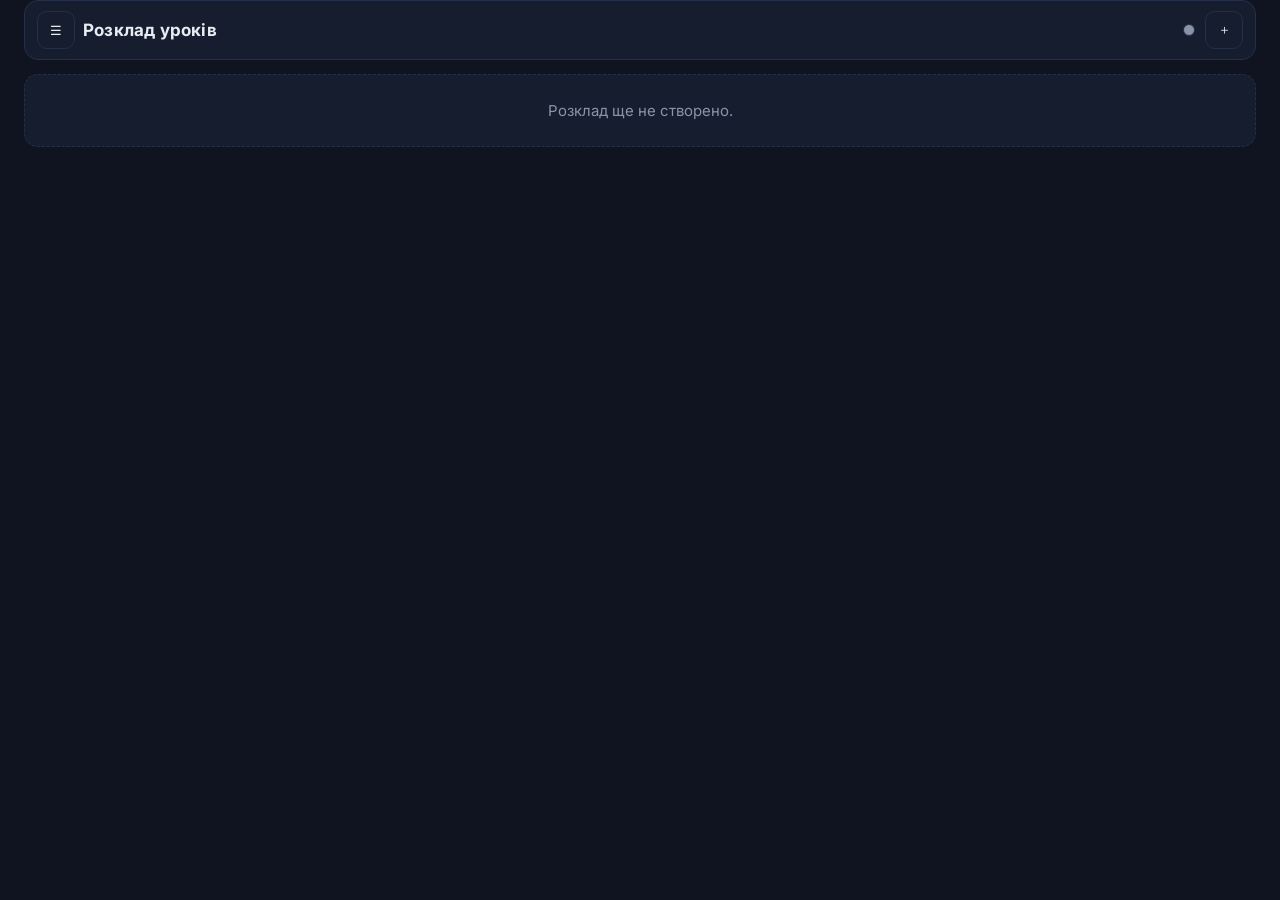
==== commit 2b53024d: "feat: add PWA support with manifest, service worker, and mobile responsiveness" ====
--- a/index.html
+++ b/index.html
@@ -9,24 +9,19 @@
 
   <title>Дитячий розклад</title>
 
-  <!-- PWA manifest -->
   <link rel="manifest" href="manifest.json">
 
-  <!-- Favicon -->
   <link rel="icon" type="image/png" href="icons/favicon.png">
   <link rel="icon" type="image/png" sizes="192x192" href="icons/icon-192.png">
 
-  <!-- iOS / Safari підтримка «Add to Home Screen» -->
   <link rel="apple-touch-icon" href="icons/apple-touch-icon.png">
   <meta name="apple-mobile-web-app-capable" content="yes">
   <meta name="apple-mobile-web-app-status-bar-style" content="black-translucent">
   <meta name="apple-mobile-web-app-title" content="Розклад">
 
-  <!-- Windows tiles -->
   <meta name="msapplication-TileColor" content="#1f6feb">
   <meta name="msapplication-TileImage" content="icons/icon-192.png">
 
-  <!-- Шрифт (лишається як був) -->
   <link href="https://fonts.googleapis.com/css2?family=Inter:wght@400;600;700&display=swap" rel="stylesheet">
   <link rel="stylesheet" href="style.css">
 </head>
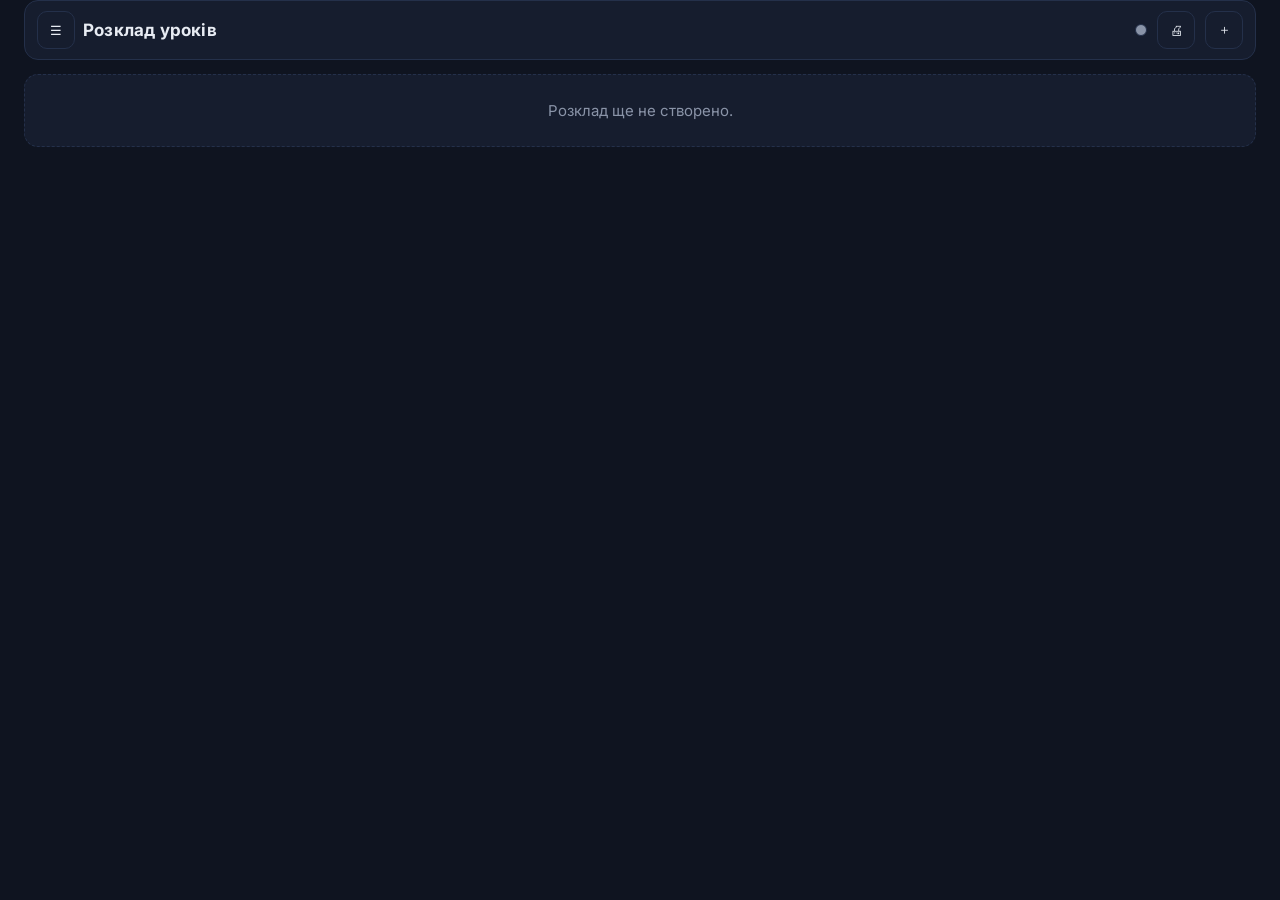
==== commit c6288be7: "feat(ui): add print functionality for schedule Implement a print feature that allows users to print " ====
--- a/index.html
+++ b/index.html
@@ -15,7 +15,8 @@
   <link rel="icon" type="image/png" sizes="192x192" href="icons/icon-192.png">
 
   <link rel="apple-touch-icon" href="icons/apple-touch-icon.png">
-  <meta name="apple-mobile-web-app-capable" content="yes">
+  <meta name="mobile-web-app-capable" content="yes">
+<meta name="apple-mobile-web-app-capable" content="yes">
   <meta name="apple-mobile-web-app-status-bar-style" content="black-translucent">
   <meta name="apple-mobile-web-app-title" content="Розклад">
 
@@ -36,6 +37,7 @@
       <div class="topbar__tools" id="topbar-tools"></div>
       <div class="topbar__right">
         <span class="sync-indicator" id="sync-indicator" title="Стан даних"></span>
+        <button class="icon-btn" id="btn-print" title="Друк розкладу" aria-label="Друк розкладу">🖨</button>
         <button class="icon-btn" id="btn-add-child" title="Додати дитину">＋</button>
       </div>
     </header>
--- a/style.css
+++ b/style.css
@@ -61,6 +61,14 @@
 .sched-table td.time-cell{background:var(--panel2);border:1px solid var(--line);border-radius:8px;padding:8px;text-align:center;font-size:12px;color:var(--text);font-weight:600;line-height:1.3;white-space:nowrap}
 .sched-table td.time-cell .slot-num{font-weight:700;margin-right:4px}
 .sched-table td.time-cell .slot-hours{color:var(--muted);font-size:11px;display:block}
+
+/* ===== Секції розкладу: Пн–Пт та окрема таблиця вихідних ===== */
+.sched-sections{display:flex;flex-direction:column;gap:10px}
+.sched-section__title{font-size:12px;font-weight:700;text-transform:uppercase;letter-spacing:.5px;color:var(--muted);margin:0 2px -2px}
+.sched-section__title--weekend{color:var(--warn);opacity:.9;margin-top:4px}
+/* Таблиця вихідних вужча: 2 дні й 2 рядки гуртків замість 5 днів × 10 рядків */
+.sched-table.sched-table--weekend{min-width:320px;max-width:560px}
+.sched-table-wrapper--weekend{background:rgba(230,162,60,0.04);border-color:rgba(230,162,60,0.22)}
 
 /* ===== Lesson card ===== */
 .lesson-card{display:flex;flex-direction:column;justify-content:center;min-height:56px;height:100%;width:100%;padding:7px 10px;border-radius:8px;border:1px solid rgba(0,0,0,0.15);cursor:grab;user-select:none;text-align:left;position:relative;transition:transform .12s ease,box-shadow .12s ease,opacity .15s ease}
@@ -202,6 +210,9 @@
   .sched-table td.time-cell{padding:5px 4px;font-size:11px}
   .sched-table td.time-cell .slot-hours{font-size:10px}
   .sched-table td.time-cell .slot-kind{font-size:9px}
+
+  /* Таблиця вихідних — тримається в межах екрана, без горизонтального скролу */
+  .sched-table.sched-table--weekend{min-width:300px;max-width:100%}
 
   /* Картки уроків — компактніше */
   .lesson-card,.lesson-empty,.cell-blocked{min-height:48px}
@@ -390,4 +401,52 @@
 @keyframes toast-in{
   from{opacity:0;transform:translate(-50%,20px)}
   to{opacity:1;transform:translate(-50%,0)}
-}+}
+
+/* ===== Друк ===== */
+/* У друк потрапляє лише таблиця розкладу: білий фон і чорний текст
+   замість темної теми; кольори предметів на картках зберігаються. */
+@media print{
+  @page{size:A4 landscape;margin:8mm}
+
+  /* Світла тема замість темної */
+  html,body{background:#fff !important;color:#111 !important;height:auto}
+  .app{display:block;max-width:none;gap:0;padding:0}
+
+  /* Ховаємо весь інтерфейс — лишаємо тільки картку розкладу */
+  .topbar,.footer-actions,.sidebar,.scrim,.modal,.toast,.update-toast,.clipboard-hint,.card--list{display:none !important}
+
+  /* Картка розкладу — без фону, рамок і заголовка-підказки */
+  .card,.card--schedule,.sched-table-wrapper{background:#fff !important;border:none !important;border-radius:0 !important;box-shadow:none !important;padding:0 !important}
+  .card--schedule>h3{display:none !important}
+  .sched-sections{gap:8px}
+  .sched-section__title{color:#555 !important;margin:0 0 3px;page-break-after:avoid;break-after:avoid}
+  .sched-section__title--weekend{color:#8a6200 !important;opacity:1}
+
+  /* Таблиця: без скролу й мінімальної ширини; кольори друкуються як є.
+     Легке ущільнення — щоб тиждень уміщався на один аркуш A4 (landscape) */
+  .sched-table-wrapper{overflow:visible !important}
+  .sched-table{min-width:0 !important;width:100% !important;border-spacing:2px}
+  .sched-table--weekend{max-width:none !important}
+  .sched-table th,.sched-table td,.sched-table .lesson-card,.sched-table .lesson-empty,.sched-table .room-badge{-webkit-print-color-adjust:exact !important;print-color-adjust:exact !important}
+
+  /* Шапка, колонка часу та рамки — світлі, текст чорний */
+  .sched-table th{padding:3px 5px;background:#eef2f7 !important;border:1px solid #9aa4b2 !important;color:#111 !important}
+  .sched-table th.weekend-th{color:#8a6200 !important;opacity:1}
+  .sched-table td.time-cell{padding:3px 6px;line-height:1.15;background:#f4f6fa !important;border:1px solid #9aa4b2 !important;color:#111 !important}
+  .sched-table td.time-cell .slot-hours,.sched-table td.time-cell .slot-kind{color:#555 !important;font-size:10px}
+  .sched-table tr.extra-row .time-cell{background:#fff7e8 !important;border-color:#dcb26a !important}
+  .sched-table tr.extra-row .time-cell .slot-num,
+  .sched-table tr.extra-row .time-cell .slot-kind{color:#8a6200 !important}
+  .sched-table tr{page-break-inside:avoid;break-inside:avoid}
+
+  /* Картки уроків: фон — колір предмета, текст чорний */
+  .lesson-card{padding:5px 8px;min-height:40px;border:1px solid rgba(0,0,0,.35) !important;box-shadow:none !important;page-break-inside:avoid;break-inside:avoid}
+  .lesson-subject,.lesson-teacher,.time-badge{color:#111 !important}
+  .room-badge{background:#1b1b1b !important;color:#fff !important;box-shadow:none !important}
+  .sched-table tr.extra-row .lesson-card.extra-card{border-color:#dcb26a !important;box-shadow:none !important}
+
+  /* Порожні клітинки — без підказок «+ Додати урок» */
+  .cell-slot{min-height:40px}
+  .lesson-empty,.cell-blocked{background:#fff !important;border:1px dashed #d6dbe4 !important;color:transparent !important;min-height:40px;opacity:1 !important}
+}
